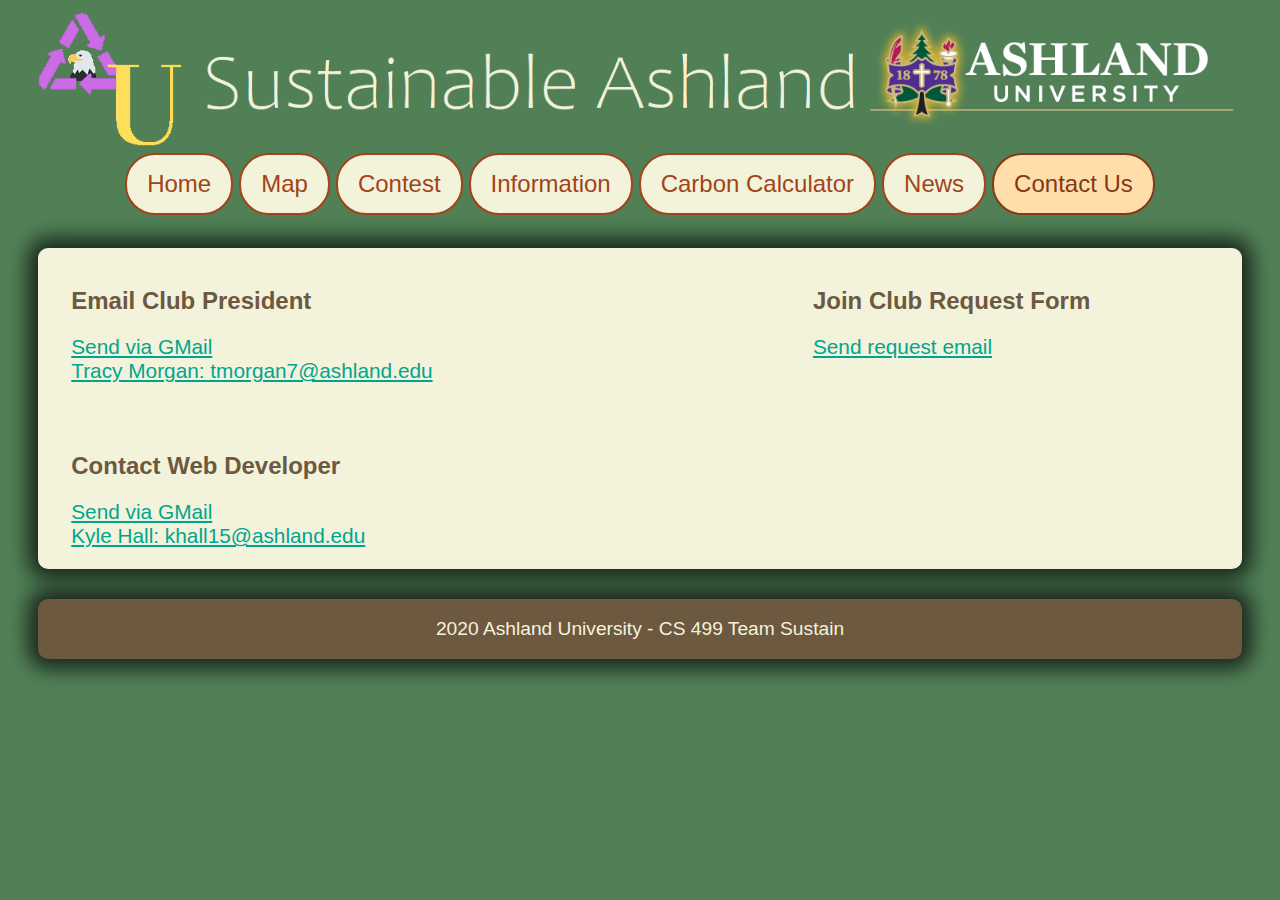
==== about.html @ 2d2cce77 "Clean up code: Fix broken links and make header image background transparent, also fix link to favic" ====
<!DOCTYPE html>
<!-- Info source for html coding with the latest html5 standards: https://www.w3schools.com -->
<!-- Using html5 semantic style layout -->
<html lang="en-US">
    <head>
		<meta charset="UTF-8">
		<meta name="viewport" content="width=device-width, initial-scale=1.0"> 
		<title>About Us - Sustainable Ashland</title>
        <link rel="stylesheet" type="text/css" href="style.css">
		<link rel="icon" type="image/x-icon" href="icon.ico">
    </head>
    <body>
		<!-- Header -->
		<header>
			<a href="index.html"><img src="HeaderLogo.png"></a>
			<a href="http://ashland.edu" target="_blank"><img src="logo.png"></a>
		</header>
		
		
		<!-- Menu Bar -->
		<nav>
			<ul>
				<li><a href="index.html">Home</a></li>
				<li><a href="map.html">Map</a></li>
				<li><a href="contest.html">Contest</a></li>
				<li><a href="info.html">Information</a></li>
				<li><a href="carbon.html">Carbon Calculator</a></li>
				<li><a href="news.html">News</a></li>
				<li><a class="active" href="about.html">Contact Us</a></li>
			</ul>
		</nav>
		<!-- Body -->
		<br>
		<main>
			<section>
				<article>
					<h2>
						Email Club President
					</h2>
					<p>
						<a href="https://mail.google.com/mail/?view=cm&fs=1&tf=1&to=tmorgan7@ashland.edu&su=Sustainability+Club+Webpage+Email&body=Sent+via+Sustainability+Webpage%0A%0A%0A" target="_blank">Send via GMail</a><br>
						<a href="mailto:tmorgan7@ashland.edu" target="_top">Tracy Morgan: tmorgan7@ashland.edu</a>
					</p>
				</article>
				<br>
				<article>
					<h2>
						Contact Web Developer
					</h2>
					<p>
						<a href="https://mail.google.com/mail/?view=cm&fs=1&tf=1&to=khall15@ashland.edu&su=Sustainability+Club+Webpage+Email&body=Sent+via+Sustainability+Webpage%0A%0A%0A" target="_blank">Send via GMail</a><br>
						<a href="mailto:khall15@ashland.edu" target="_top">Kyle Hall: khall15@ashland.edu</a>
					</p>
				</article>
			</section>
			<aside>
				<article>
					<h2>
						Join Club Request Form
					</h2>
					<p>
						<a href="https://mail.google.com/mail/?view=cm&fs=1&tf=1&to=tmorgan7@ashland.edu&su=Sustainability+Club+Member+Join+Request&body=Sent+via+Sustainability+Webpage%0A%0A%0A" target="_blank">Send request email</a><br>
					</p>
				</article>
			</aside>
		</main>
		<!-- Footer -->
		<footer>
			<p>
				2020 Ashland University - CS 499 Team Sustain
			</p>
		</footer>
    </body>
</html>
---- style.css ----
* a {
	color: rgb(0, 165, 143);
}
* a:hover {
	color: rgb(206, 103, 35);
}

hr {
	border: .5px solid rgb(206, 103, 35);
	border-radius: 0px;
	padding-left: 2%; padding-right: 2%;
}

body {
	font-family: Arial, Helvetica, sans-serif;
    padding: 1% 3% 1% 3%;
	background-color: rgb(81, 128, 87);
	margin: auto;
}

h1 {
    color: rgb(90,73,53);
    font-family: Arial, Helvetica, sans-serif;
    font-size: 200%;
}

h2 {
	color: rgb(90,73,53);
	font-family: Arial, Helvetica, sans-serif;
	font-size: 150%;
}

p {
    color: rgb(90,73,53);
    font-family: Arial, Helvetica, sans-serif;
	font-size: 130%;
	margin: auto;
    /* border: 1px solid black; */
}

h1, h2, p {
	color: rgb(109, 88, 64);
}

img {
    max-width: 100%;
    height: auto;
}

header {
	
    padding: /*10px*/ 0px;
    background-color: rgb(81, 128, 87);
    font-weight: bold;
	color: white;
	display: flex;
	flex-direction: row;
	align-items: stretch;
	justify-content: space-around;
	/*
	text-align: center;
	display: flex;
	justify-content: center;
	justify-content: space-evenly;
	
	border-radius: 2%;
	position: relative;*/
}

header img {
	align-self: stretch;
	/*position: absolute;
	left: 15px;
	top: 20px;*/
}

nav {
	text-align: center;
	display: flex;
	justify-content: center;
	margin-bottom: 1%;
}

nav ul {
	display: inline-block;
	list-style-type: none;
	margin: 0;
	padding: 0;
	overflow: hidden;
	background: transparent;
}
  
nav ul li {
	float: left;
}
  
nav ul li a {
	text-decoration: none;
	display: block;
	padding: 15px 20px;
	text-align: center;
	background-color: rgb(243, 243, 220);
    color: rgb(161, 68, 24);
	margin: 0;
	font-family: Arial;
	font-size: 150%;

	border-radius: 30px;
	border: 2px solid rgb(161, 68, 24);
	margin: 3px;
}

nav ul li a.active {
	background-color: rgb(255, 222, 172);
	color: rgb(133, 56, 20);
	border: 2px solid rgb(133, 56, 20);
}

nav ul li a:hover {
	background-color: rgb(206, 103, 35);
	color: rgb(243, 243, 220);
}

main {
	background-color: rgb(243, 243, 220);
	box-shadow: 0px 0px 20px 10px rgba(0,0,0,0.70);
	margin: auto;
	margin-bottom: 20px;
	padding-top: 10px;
	overflow: auto;
	border-radius: 10px;
}

footer {
	display: block;
	box-sizing: border-box;
	position: relative;
	width: 100%;
	background: rgb(109, 88, 64);
	padding: 0;
	margin-top: 30px;
	height: 60px;
	color: rgb(243, 243, 220);
	font-size: 100%;
	text-align: center;
	clear: both;

	box-shadow: 0px 0px 20px 10px rgba(0,0,0,0.70);
	border-radius: 10px;
}

footer p {
	color: rgb(243, 243, 220);
    font-family: Arial, Helvetica, sans-serif;
	font-size: 120%;
	margin: 0;
	position: absolute;
	top: 50%;
	left: 50%;
	transform: translate(-50%, -50%);
}

section {
	float: left;
	margin: 0 1%;
	/*margin-bottom: 20px;*/
	width: 60%;
	/*background-color: white;*/
}

aside {
	/*display: block;
	background: #5b0058;
	padding: 10px;*/
	float: right;
	margin: 0 1%;
	/*margin-bottom: 20px;*/
	width: 36%;
}
/*
aside img {
	box-shadow: 0px 0px 5px 5px rgb(58, 0, 48);
} */

article {
	display: block;
	background: transparent;
	margin: 0% 0 1.5% 1.5%;
	padding: 10px;
	font-size: 100%;
	text-align: left;
	/*box-shadow: 0px 0px 5px 5px rgb(58, 0, 48);*/
}
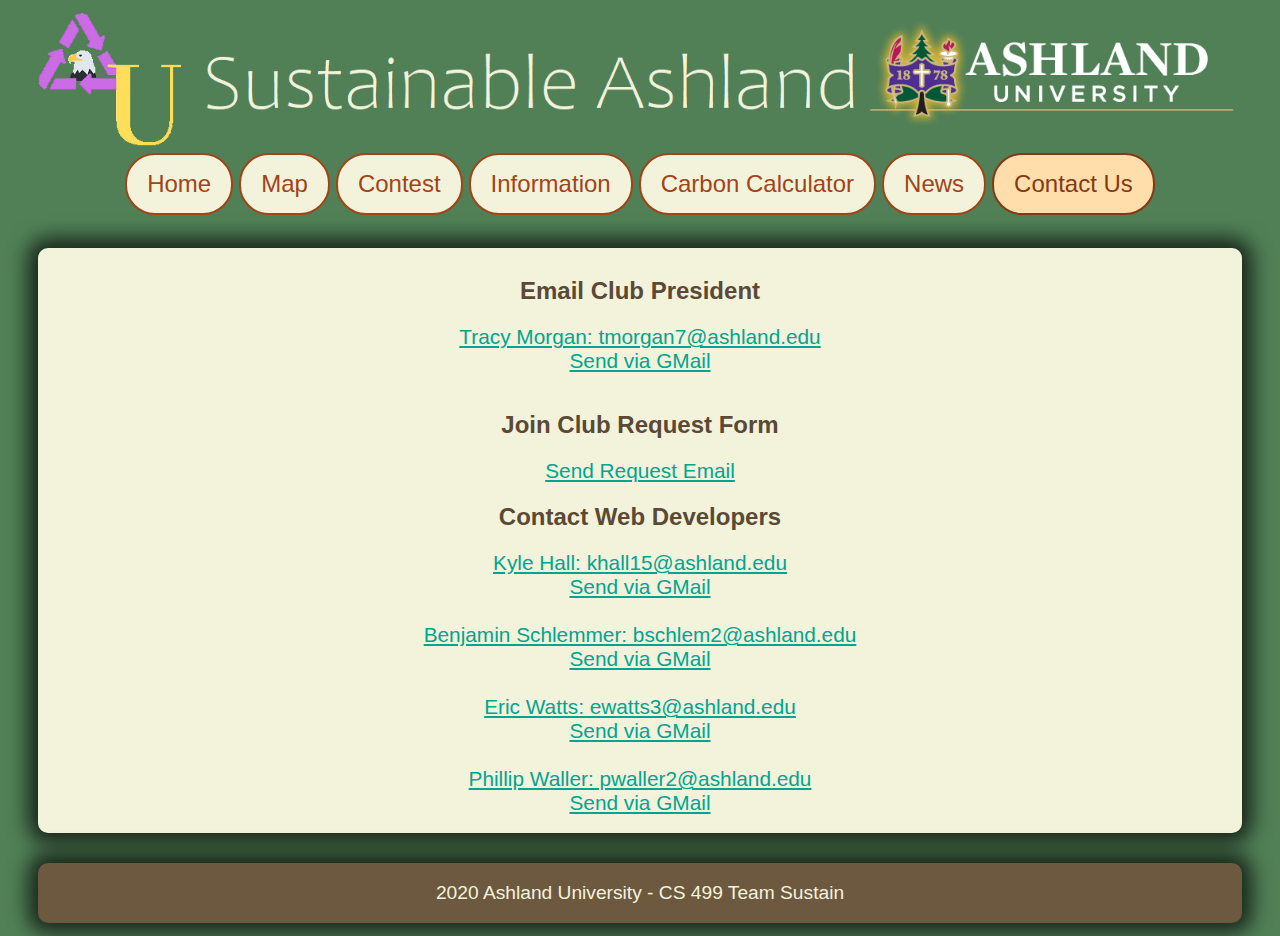
==== commit 05723663: "About Us page updates with new links and organization" ====
--- a/about.html
+++ b/about.html
@@ -31,6 +31,7 @@
 		</nav>
 		<!-- Body -->
 		<br>
+		<center>
 		<main>
 			<section>
 				<article>
@@ -38,32 +39,44 @@
 						Email Club President
 					</h2>
 					<p>
+						<a href="mailto:tmorgan7@ashland.edu" target="_top">Tracy Morgan: tmorgan7@ashland.edu</a><br>
 						<a href="https://mail.google.com/mail/?view=cm&fs=1&tf=1&to=tmorgan7@ashland.edu&su=Sustainability+Club+Webpage+Email&body=Sent+via+Sustainability+Webpage%0A%0A%0A" target="_blank">Send via GMail</a><br>
-						<a href="mailto:tmorgan7@ashland.edu" target="_top">Tracy Morgan: tmorgan7@ashland.edu</a>
 					</p>
 				</article>
 				<br>
 				<article>
 					<h2>
-						Contact Web Developer
+						Join Club Request Form
 					</h2>
 					<p>
-						<a href="https://mail.google.com/mail/?view=cm&fs=1&tf=1&to=khall15@ashland.edu&su=Sustainability+Club+Webpage+Email&body=Sent+via+Sustainability+Webpage%0A%0A%0A" target="_blank">Send via GMail</a><br>
-						<a href="mailto:khall15@ashland.edu" target="_top">Kyle Hall: khall15@ashland.edu</a>
+						<a href="https://mail.google.com/mail/?view=cm&fs=1&tf=1&to=tmorgan7@ashland.edu&su=Sustainability+Club+Member+Join+Request&body=Sent+via+Sustainability+Webpage%0A%0A%0A" target="_blank">Send Request Email</a><br>
 					</p>
 				</article>
 			</section>
 			<aside>
 				<article>
 					<h2>
-						Join Club Request Form
+						Contact Web Developers
 					</h2>
 					<p>
-						<a href="https://mail.google.com/mail/?view=cm&fs=1&tf=1&to=tmorgan7@ashland.edu&su=Sustainability+Club+Member+Join+Request&body=Sent+via+Sustainability+Webpage%0A%0A%0A" target="_blank">Send request email</a><br>
+	
+						<a href="mailto:khall15@ashland.edu" target="_top">Kyle Hall: khall15@ashland.edu</a><br>
+						<a href="https://mail.google.com/mail/?view=cm&fs=1&tf=1&to=khall15@ashland.edu&su=Sustainability+Club+Webpage+Email&body=Sent+via+Sustainability+Webpage%0A%0A%0A" target="_blank">Send via GMail</a><br>
+						<br>
+						<a href="mailto:bschlem2@ashland.edu target="_top">Benjamin Schlemmer: bschlem2@ashland.edu</a><br>
+						<a href="https://mail.google.com/mail/?view=cm&fs=1&tf=1&to=bschlem2@ashland.edu&su=Sustainability+Club+Webpage+Email&body=Sent+via+Sustainability+Webpage%0A%0A%0A" target="_blank">Send via GMail</a><br>
+						<br>
+						<a href="mailto:ewatts3@ashland.edu target="_top">Eric Watts: ewatts3@ashland.edu</a><br>
+						<a href="https://mail.google.com/mail/?view=cm&fs=1&tf=1&to=ewatts3@ashland.edu&su=Sustainability+Club+Webpage+Email&body=Sent+via+Sustainability+Webpage%0A%0A%0A" target="_blank">Send via GMail</a><br>
+						<br>
+						<a href="mailto:pwaller2@ashland.edu target="_top">Phillip Waller: pwaller2@ashland.edu</a><br>
+						<a href="https://mail.google.com/mail/?view=cm&fs=1&tf=1&to=pwaller2@ashland.edu&su=Sustainability+Club+Webpage+Email&body=Sent+via+Sustainability+Webpage%0A%0A%0A" target="_blank">Send via GMail</a><br>
 					</p>
 				</article>
 			</aside>
+			<br>
 		</main>
+		</center>
 		<!-- Footer -->
 		<footer>
 			<p>
--- a/style.css
+++ b/style.css
@@ -7,51 +7,51 @@
 
 hr {
 	border: .5px solid rgb(206, 103, 35);
-	border-radius: 0px;
-	padding-left: 2%; padding-right: 2%;
 }
 
 body {
 	font-family: Arial, Helvetica, sans-serif;
-    padding: 1% 3% 1% 3%;
+	padding: 1% 3% 1% 3%;
 	background-color: rgb(81, 128, 87);
 	margin: auto;
 }
 
-h1 {
-    color: rgb(90,73,53);
-    font-family: Arial, Helvetica, sans-serif;
-    font-size: 200%;
+* h1 {
+	color: rgb(90,73,53);
+	font-family: Arial, Helvetica, sans-serif;
+	font-size: 200%;
 }
 
-h2 {
+* h2 {
 	color: rgb(90,73,53);
 	font-family: Arial, Helvetica, sans-serif;
 	font-size: 150%;
 }
 
-p {
-    color: rgb(90,73,53);
-    font-family: Arial, Helvetica, sans-serif;
+* p {
+	color: rgb(109, 88, 64);
+	font-family: Arial, Helvetica, sans-serif;
 	font-size: 130%;
 	margin: auto;
-    /* border: 1px solid black; */
+	/* border: 1px solid black; */
 }
 
-h1, h2, p {
+/* Capture rest of text in color and font */
+* {
 	color: rgb(109, 88, 64);
+	font-family: Arial, Helvetica, sans-serif;
 }
 
 img {
-    max-width: 100%;
-    height: auto;
+	max-width: 100%;
+	height: auto;
 }
 
 header {
 	
-    padding: /*10px*/ 0px;
-    background-color: rgb(81, 128, 87);
-    font-weight: bold;
+	padding: /*10px*/ 0px;
+	background-color: rgb(81, 128, 87);
+	font-weight: bold;
 	color: white;
 	display: flex;
 	flex-direction: row;
@@ -100,7 +100,7 @@
 	padding: 15px 20px;
 	text-align: center;
 	background-color: rgb(243, 243, 220);
-    color: rgb(161, 68, 24);
+	color: rgb(161, 68, 24);
 	margin: 0;
 	font-family: Arial;
 	font-size: 150%;
@@ -151,7 +151,7 @@
 
 footer p {
 	color: rgb(243, 243, 220);
-    font-family: Arial, Helvetica, sans-serif;
+	font-family: Arial, Helvetica, sans-serif;
 	font-size: 120%;
 	margin: 0;
 	position: absolute;
@@ -160,34 +160,6 @@
 	transform: translate(-50%, -50%);
 }
 
-section {
-	float: left;
-	margin: 0 1%;
-	/*margin-bottom: 20px;*/
-	width: 60%;
-	/*background-color: white;*/
-}
-
-aside {
-	/*display: block;
-	background: #5b0058;
-	padding: 10px;*/
-	float: right;
-	margin: 0 1%;
-	/*margin-bottom: 20px;*/
-	width: 36%;
-}
-/*
-aside img {
-	box-shadow: 0px 0px 5px 5px rgb(58, 0, 48);
-} */
-
-article {
-	display: block;
-	background: transparent;
-	margin: 0% 0 1.5% 1.5%;
-	padding: 10px;
-	font-size: 100%;
-	text-align: left;
-	/*box-shadow: 0px 0px 5px 5px rgb(58, 0, 48);*/
-}
+/*Moved the stuff here to the homeStyle.css
+	Included Section, Aside, and Article
+						-Ben			*/
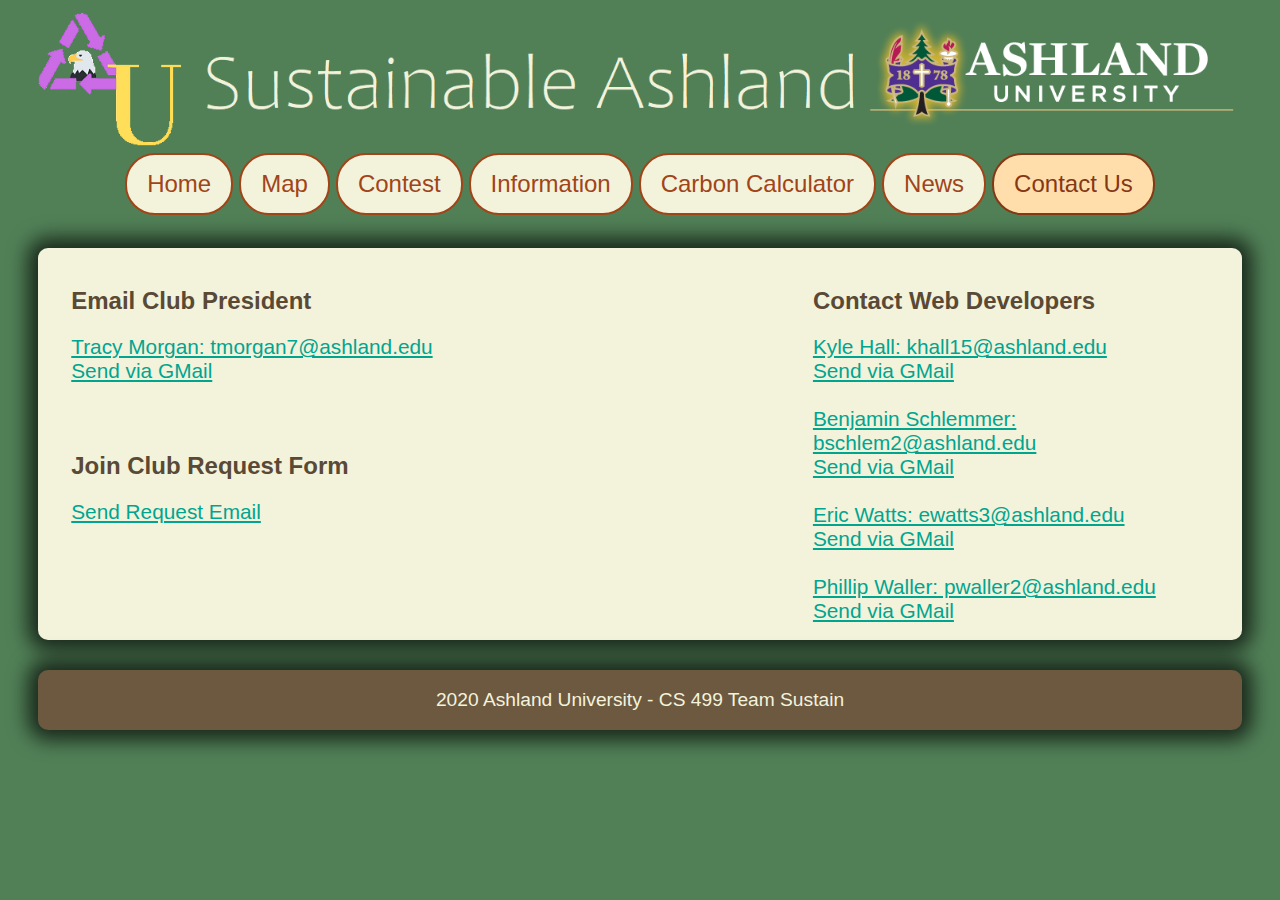
==== commit e69eccfe: "Fixed style and layout of Contact/About Us page" ====
--- a/about.html
+++ b/about.html
@@ -7,6 +7,7 @@
 		<meta name="viewport" content="width=device-width, initial-scale=1.0"> 
 		<title>About Us - Sustainable Ashland</title>
         <link rel="stylesheet" type="text/css" href="style.css">
+		<link rel="stylesheet" type="text/css" href="homeStyle.css">
 		<link rel="icon" type="image/x-icon" href="icon.ico">
     </head>
     <body>
--- a/homeStyle.css
+++ b/homeStyle.css
@@ -0,0 +1,32 @@
+section {
+	float: left;
+	margin: 0 1%;
+	/*margin-bottom: 20px;*/
+	width: 60%;
+	/*background-color: white;*/
+}
+
+aside {
+	/*display: block;
+	background: #5b0058;
+	padding: 10px;*/
+	float: right;
+	margin: 0 1%;
+	/*margin-bottom: 20px;*/
+	width: 36%;
+}
+
+/*
+aside img {
+	box-shadow: 0px 0px 5px 5px rgb(58, 0, 48);
+} */
+
+article {
+	display: block;
+	background: transparent;
+	margin: 0% 0 1.5% 1.5%;
+	padding: 10px;
+	font-size: 100%;
+	text-align: left;
+	/*box-shadow: 0px 0px 5px 5px rgb(58, 0, 48);*/
+}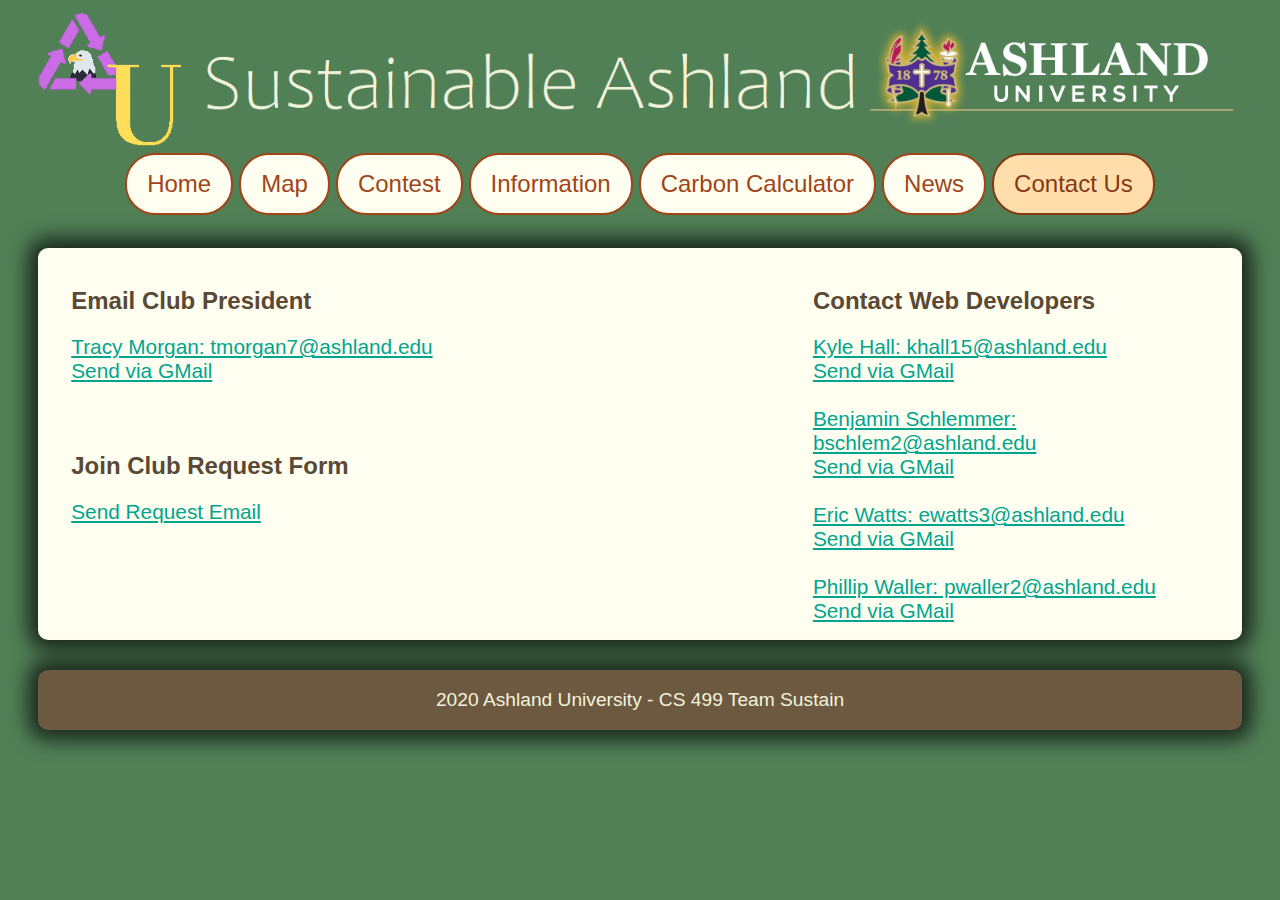
==== commit fae2e827: "Drop-down Nav Menu for About Page" ====
--- a/about.html
+++ b/about.html
@@ -8,18 +8,19 @@
 		<title>About Us - Sustainable Ashland</title>
         <link rel="stylesheet" type="text/css" href="style.css">
 		<link rel="stylesheet" type="text/css" href="homeStyle.css">
+		<link rel="stylesheet" type="text/css" media="screen and (max-width: 800px)" href='aboutMobileStyle.css' />
 		<link rel="icon" type="image/x-icon" href="icon.ico">
     </head>
     <body>
 		<!-- Header -->
 		<header>
 			<a href="index.html"><img src="HeaderLogo.png"></a>
-			<a href="http://ashland.edu" target="_blank"><img src="logo.png"></a>
+			<a id="aulogo"href="http://ashland.edu" target="_blank"><img src="logo.png"></a>
 		</header>
 		
 		
 		<!-- Menu Bar -->
-		<nav>
+		<nav id="navbar">
 			<ul>
 				<li><a href="index.html">Home</a></li>
 				<li><a href="map.html">Map</a></li>
@@ -30,6 +31,23 @@
 				<li><a class="active" href="about.html">Contact Us</a></li>
 			</ul>
 		</nav>
+
+		<!--Drop-down Menu-->
+		<div id="dropdown">
+			<span>Home</span>
+			<div class="dropdown-content">
+				<a href="index.html">Home</a>
+				<a href="news.html">News</a>
+				<a href="map.html">Map</a>
+				<a href="contest.html">Contest</a>
+				<a href="info.html">Information</a>
+				<a href="carbon.html">Carbon Calculator</a>
+				<a class="active" href="about.html">Contact Us</a>
+			</div>
+		  </div>
+
+
+		
 		<!-- Body -->
 		<br>
 		<center>
--- a/style.css
+++ b/style.css
@@ -99,7 +99,7 @@
 	display: block;
 	padding: 15px 20px;
 	text-align: center;
-	background-color: rgb(243, 243, 220);
+	background-color: rgb(255, 255, 241);
 	color: rgb(161, 68, 24);
 	margin: 0;
 	font-family: Arial;
@@ -118,11 +118,11 @@
 
 nav ul li a:hover {
 	background-color: rgb(206, 103, 35);
-	color: rgb(243, 243, 220);
+	color: rgb(255, 255, 241);
 }
 
 main {
-	background-color: rgb(243, 243, 220);
+	background-color: rgb(255, 255, 241);
 	box-shadow: 0px 0px 20px 10px rgba(0,0,0,0.70);
 	margin: auto;
 	margin-bottom: 20px;
--- a/homeStyle.css
+++ b/homeStyle.css
@@ -1,3 +1,7 @@
+#dropdown {
+    display: none;
+}
+
 section {
 	float: left;
 	margin: 0 1%;
--- a/aboutMobileStyle.css
+++ b/aboutMobileStyle.css
@@ -0,0 +1,54 @@
+/*dropdown stuff starts here*/
+#navbar {
+    display: none;
+}
+#aulogo {
+    display: none;
+}
+
+#dropdown {
+    font-size: 160%;
+    padding: 12px;
+    width: 32%;
+    box-shadow: inset 0px 0px 5px 0px rgba(0,0,0,0.50);
+    border-radius: 10px;
+    position: relative;
+    display: inline-block;
+    margin-bottom: 6px;
+    text-align: center;
+    background-color: rgb(255, 238, 212);
+	color: rgb(161, 68, 24);
+}
+  
+.dropdown-content {
+    display: none;
+    position: absolute;
+    width: 100%;
+    margin-top: 12px;
+    background-color: rgb(255, 255, 241);
+    box-shadow: 0px 0px 16px 0px rgba(0,0,0,1);
+    z-index: 1;
+}
+.dropdown-content > a {
+    width: 100%;
+    float: left;
+    padding: 8px;
+    text-align: center;
+    background-color: rgb(255, 255, 241);
+	color: rgb(161, 68, 24);
+    
+}
+.dropdown-content > a.active {
+    background-color: rgb(255, 222, 172);
+	color: rgb(133, 56, 20);
+}
+.dropdown-content > a:hover {
+    background-color: rgb(206, 103, 35);
+    color: rgb(255, 255, 241);
+}
+  
+#dropdown:hover .dropdown-content {
+    display: block;
+}
+
+/*dropdown stuff ends here*/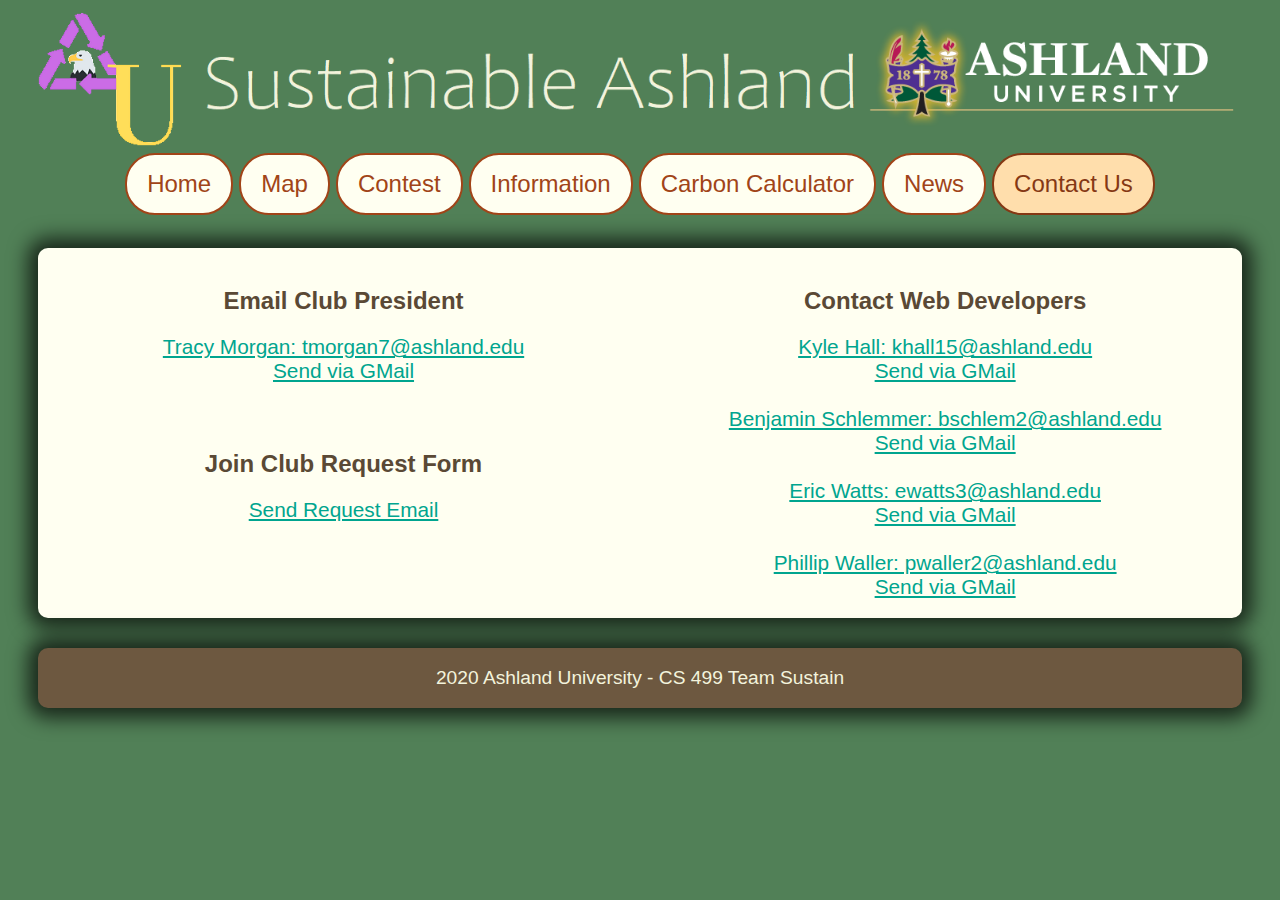
==== commit 466f25d8: "Updates to layout of About/Contact Us page" ====
--- a/about.html
+++ b/about.html
@@ -10,6 +10,18 @@
 		<link rel="stylesheet" type="text/css" href="homeStyle.css">
 		<link rel="stylesheet" type="text/css" media="screen and (max-width: 800px)" href='aboutMobileStyle.css' />
 		<link rel="icon" type="image/x-icon" href="icon.ico">
+		
+		<style>
+			section {
+				float: left;
+				width: 48%;
+			}
+
+			aside {
+				float: right;
+				width: 48%;
+			}
+		</style>
     </head>
     <body>
 		<!-- Header -->
@@ -17,7 +29,6 @@
 			<a href="index.html"><img src="HeaderLogo.png"></a>
 			<a id="aulogo"href="http://ashland.edu" target="_blank"><img src="logo.png"></a>
 		</header>
-		
 		
 		<!-- Menu Bar -->
 		<nav id="navbar">
@@ -34,7 +45,7 @@
 
 		<!--Drop-down Menu-->
 		<div id="dropdown">
-			<span>Home</span>
+			<span>Contact Us</span>
 			<div class="dropdown-content">
 				<a href="index.html">Home</a>
 				<a href="news.html">News</a>
@@ -44,53 +55,57 @@
 				<a href="carbon.html">Carbon Calculator</a>
 				<a class="active" href="about.html">Contact Us</a>
 			</div>
-		  </div>
-
-
-		
+		</div>
+		  
 		<!-- Body -->
 		<br>
 		<center>
 		<main>
 			<section>
 				<article>
-					<h2>
-						Email Club President
-					</h2>
-					<p>
-						<a href="mailto:tmorgan7@ashland.edu" target="_top">Tracy Morgan: tmorgan7@ashland.edu</a><br>
-						<a href="https://mail.google.com/mail/?view=cm&fs=1&tf=1&to=tmorgan7@ashland.edu&su=Sustainability+Club+Webpage+Email&body=Sent+via+Sustainability+Webpage%0A%0A%0A" target="_blank">Send via GMail</a><br>
-					</p>
+					<center>
+						<h2>
+							Email Club President
+						</h2>
+						<p>
+							<a href="mailto:tmorgan7@ashland.edu" target="_top">Tracy Morgan: tmorgan7@ashland.edu</a><br>
+							<a href="https://mail.google.com/mail/?view=cm&fs=1&tf=1&to=tmorgan7@ashland.edu&su=Sustainability+Club+Webpage+Email&body=Sent+via+Sustainability+Webpage%0A%0A%0A" target="_blank">Send via GMail</a><br>
+						</p>
+					</center>
 				</article>
 				<br>
 				<article>
-					<h2>
-						Join Club Request Form
-					</h2>
-					<p>
-						<a href="https://mail.google.com/mail/?view=cm&fs=1&tf=1&to=tmorgan7@ashland.edu&su=Sustainability+Club+Member+Join+Request&body=Sent+via+Sustainability+Webpage%0A%0A%0A" target="_blank">Send Request Email</a><br>
-					</p>
+					<center>
+						<h2>
+							Join Club Request Form
+						</h2>
+						<p>
+							<a href="https://mail.google.com/mail/?view=cm&fs=1&tf=1&to=tmorgan7@ashland.edu&su=Sustainability+Club+Member+Join+Request&body=Sent+via+Sustainability+Webpage%0A%0A%0A" target="_blank">Send Request Email</a><br>
+						</p>
+					</center>
 				</article>
 			</section>
 			<aside>
 				<article>
-					<h2>
-						Contact Web Developers
-					</h2>
-					<p>
-	
-						<a href="mailto:khall15@ashland.edu" target="_top">Kyle Hall: khall15@ashland.edu</a><br>
-						<a href="https://mail.google.com/mail/?view=cm&fs=1&tf=1&to=khall15@ashland.edu&su=Sustainability+Club+Webpage+Email&body=Sent+via+Sustainability+Webpage%0A%0A%0A" target="_blank">Send via GMail</a><br>
-						<br>
-						<a href="mailto:bschlem2@ashland.edu target="_top">Benjamin Schlemmer: bschlem2@ashland.edu</a><br>
-						<a href="https://mail.google.com/mail/?view=cm&fs=1&tf=1&to=bschlem2@ashland.edu&su=Sustainability+Club+Webpage+Email&body=Sent+via+Sustainability+Webpage%0A%0A%0A" target="_blank">Send via GMail</a><br>
-						<br>
-						<a href="mailto:ewatts3@ashland.edu target="_top">Eric Watts: ewatts3@ashland.edu</a><br>
-						<a href="https://mail.google.com/mail/?view=cm&fs=1&tf=1&to=ewatts3@ashland.edu&su=Sustainability+Club+Webpage+Email&body=Sent+via+Sustainability+Webpage%0A%0A%0A" target="_blank">Send via GMail</a><br>
-						<br>
-						<a href="mailto:pwaller2@ashland.edu target="_top">Phillip Waller: pwaller2@ashland.edu</a><br>
-						<a href="https://mail.google.com/mail/?view=cm&fs=1&tf=1&to=pwaller2@ashland.edu&su=Sustainability+Club+Webpage+Email&body=Sent+via+Sustainability+Webpage%0A%0A%0A" target="_blank">Send via GMail</a><br>
-					</p>
+					<center>
+						<h2>
+							Contact Web Developers
+						</h2>
+						<p>
+		
+							<a href="mailto:khall15@ashland.edu" target="_top">Kyle Hall: khall15@ashland.edu</a><br>
+							<a href="https://mail.google.com/mail/?view=cm&fs=1&tf=1&to=khall15@ashland.edu&su=Sustainability+Club+Webpage+Email&body=Sent+via+Sustainability+Webpage%0A%0A%0A" target="_blank">Send via GMail</a><br>
+							<br>
+							<a href="mailto:bschlem2@ashland.edu target="_top">Benjamin Schlemmer: bschlem2@ashland.edu</a><br>
+							<a href="https://mail.google.com/mail/?view=cm&fs=1&tf=1&to=bschlem2@ashland.edu&su=Sustainability+Club+Webpage+Email&body=Sent+via+Sustainability+Webpage%0A%0A%0A" target="_blank">Send via GMail</a><br>
+							<br>
+							<a href="mailto:ewatts3@ashland.edu target="_top">Eric Watts: ewatts3@ashland.edu</a><br>
+							<a href="https://mail.google.com/mail/?view=cm&fs=1&tf=1&to=ewatts3@ashland.edu&su=Sustainability+Club+Webpage+Email&body=Sent+via+Sustainability+Webpage%0A%0A%0A" target="_blank">Send via GMail</a><br>
+							<br>
+							<a href="mailto:pwaller2@ashland.edu target="_top">Phillip Waller: pwaller2@ashland.edu</a><br>
+							<a href="https://mail.google.com/mail/?view=cm&fs=1&tf=1&to=pwaller2@ashland.edu&su=Sustainability+Club+Webpage+Email&body=Sent+via+Sustainability+Webpage%0A%0A%0A" target="_blank">Send via GMail</a><br>
+						</p>
+					</center>
 				</article>
 			</aside>
 			<br>
